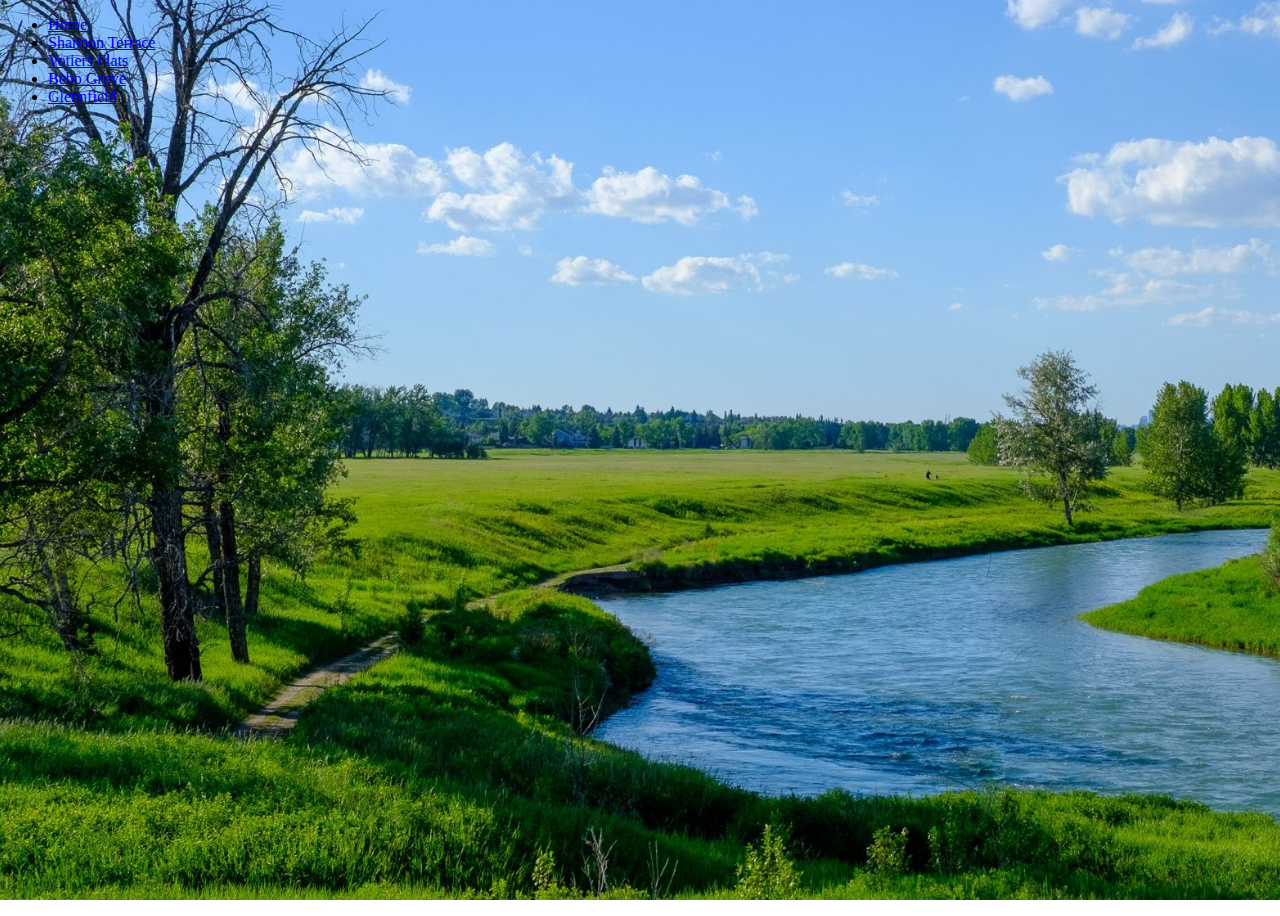
==== bebo.html @ c99157d6 "Initial commit  - Adding basic files, images, and styling." ====
<!DOCTYPE html>
<html>
<head>
    <meta content="text/html;charset=utf-8" http-equiv="Content-Type">
    <meta content="utf-8" http-equiv="encoding">
    <title>
        Fish Creek Provincial Park
    </title>
    <link rel="stylesheet" href="styles.css">
</head>

<body>
    <ul>
        <li><a href="index.html">Home</a></li>
        <li><a href="shannonTerrace.html">Shannon Terrace</a></li>
        <li><a href="votiers.html">Votiers Flats</a></li>
        <li><a href="bebo.html">Bebo Grove</a></li>
        <li><a href="glennfield.html">Glennfield</a></li>
    </ul>

    <!-- About section -->

</body>
    
</html>
---- styles.css ----
html {
    background-image: url('fishcreek.jpg');
    background-repeat: no-repeat;
    background-position: center;
    background-size: cover;
}

body, html {
    height:100%;
}

.bg {
    background-image: url('fishcreek.jpg');
    background-repeat: no-repeat;
    background-size: cover;
}

a.header {
    text-decoration: none;
    color: antiquewhite;
    text-align: center;
    font-size: 30px;
    padding: 0;
}

ul.header{
    list-style-type: none;
    margin: 10;
    padding: 0;
    padding-left: 100px;
    background-image: linear-gradient(rgba(255, 255, 255, 0.5), rgba(255, 255, 255, 0));
}

li.header {
    display: inline;
    text-align: center;
    color: antiquewhite;
    padding-left: 2%;
    padding-right: 2%;
}

li:hover {
    text-decoration: underline;
}

.center {
    margin-left: auto;
    margin-right: auto;
}

table {
    background-color: antiquewhite;
    background-color: rgba(250, 235, 215, 0.3);
    border-radius: 10px;
    padding-top: 5px;
    padding-bottom: 5px;
    padding-left: 10px;
    padding-right: 10px;
}

th {
    font-size: 25px;
    padding: 10px
}

tr {
    font-size: 20px;
    text-align: center;
}
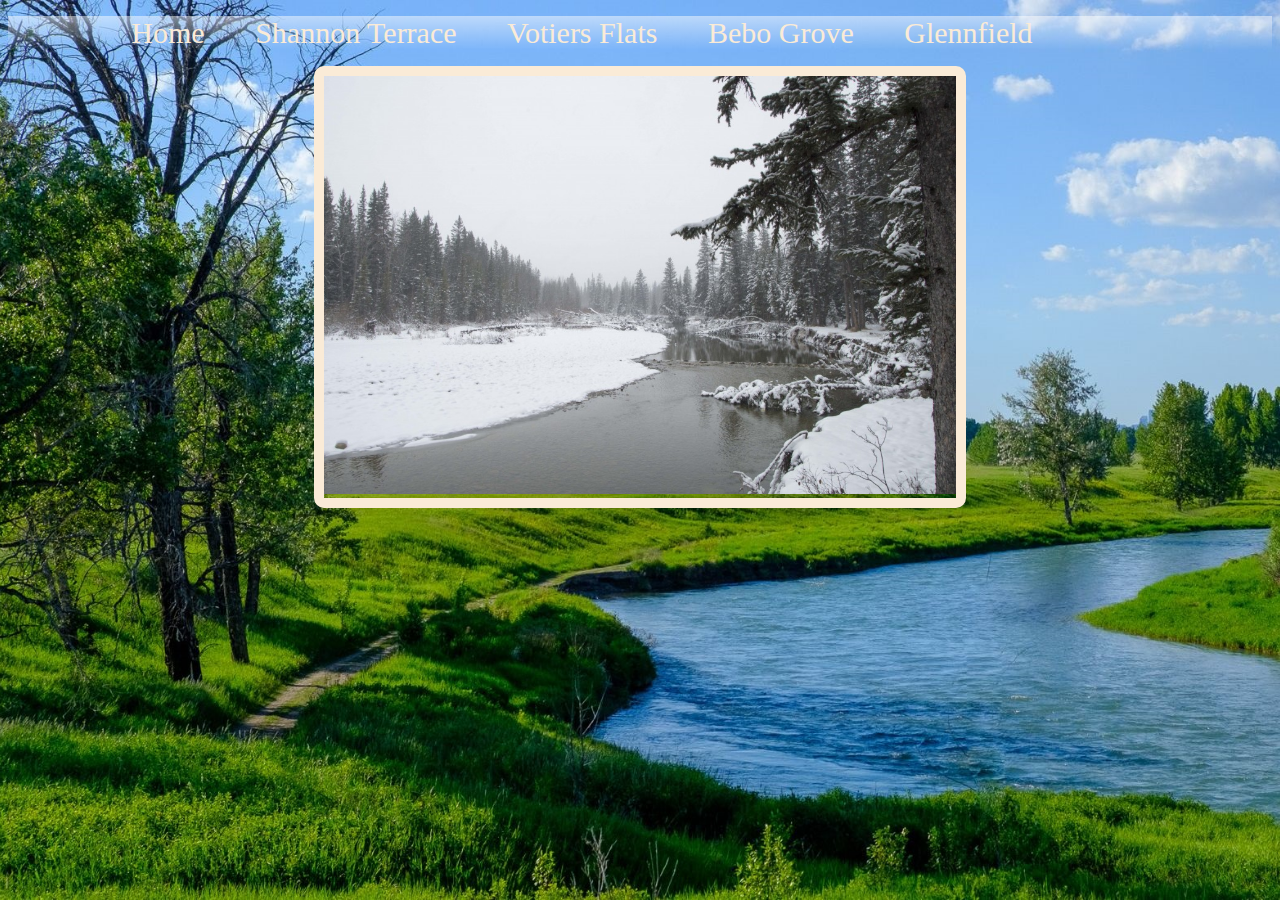
==== commit 31a57159: "Adding pictures to all pages" ====
--- a/bebo.html
+++ b/bebo.html
@@ -10,15 +10,18 @@
 </head>
 
 <body>
-    <ul>
-        <li><a href="index.html">Home</a></li>
-        <li><a href="shannonTerrace.html">Shannon Terrace</a></li>
-        <li><a href="votiers.html">Votiers Flats</a></li>
-        <li><a href="bebo.html">Bebo Grove</a></li>
-        <li><a href="glennfield.html">Glennfield</a></li>
+    <ul class="header">
+        <li class="header"><a class="header" href="index.html">Home</a></li>
+        <li class="header"><a class="header" href="shannonTerrace.html">Shannon Terrace</a></li>
+        <li class="header"><a class="header" href="votiers.html">Votiers Flats</a></li>
+        <li class="header"><a class="header" href="bebo.html">Bebo Grove</a></li>
+        <li class="header"><a class="header" href="glennfield.html">Glennfield</a></li>
     </ul>
 
     <!-- About section -->
+    <div class="image_container center">
+        <img class="spotlight center" src="bebo.jpg">
+    </div>
 
 </body>
     
--- a/styles.css
+++ b/styles.css
@@ -46,6 +46,7 @@
 .center {
     margin-left: auto;
     margin-right: auto;
+    text-align: center;
 }
 
 table {
@@ -66,4 +67,21 @@
 tr {
     font-size: 20px;
     text-align: center;
+}
+
+div.image_container {
+    max-width: 50%;
+    border: solid;
+    border-radius: 10px;
+    border-width: 10px;
+    border-color: antiquewhite;
+    padding: 0;
+    text-align: center;
+}
+
+img.spotlight {
+    max-width: 100%;
+    min-width: 100%;
+    padding: 0;
+    
 }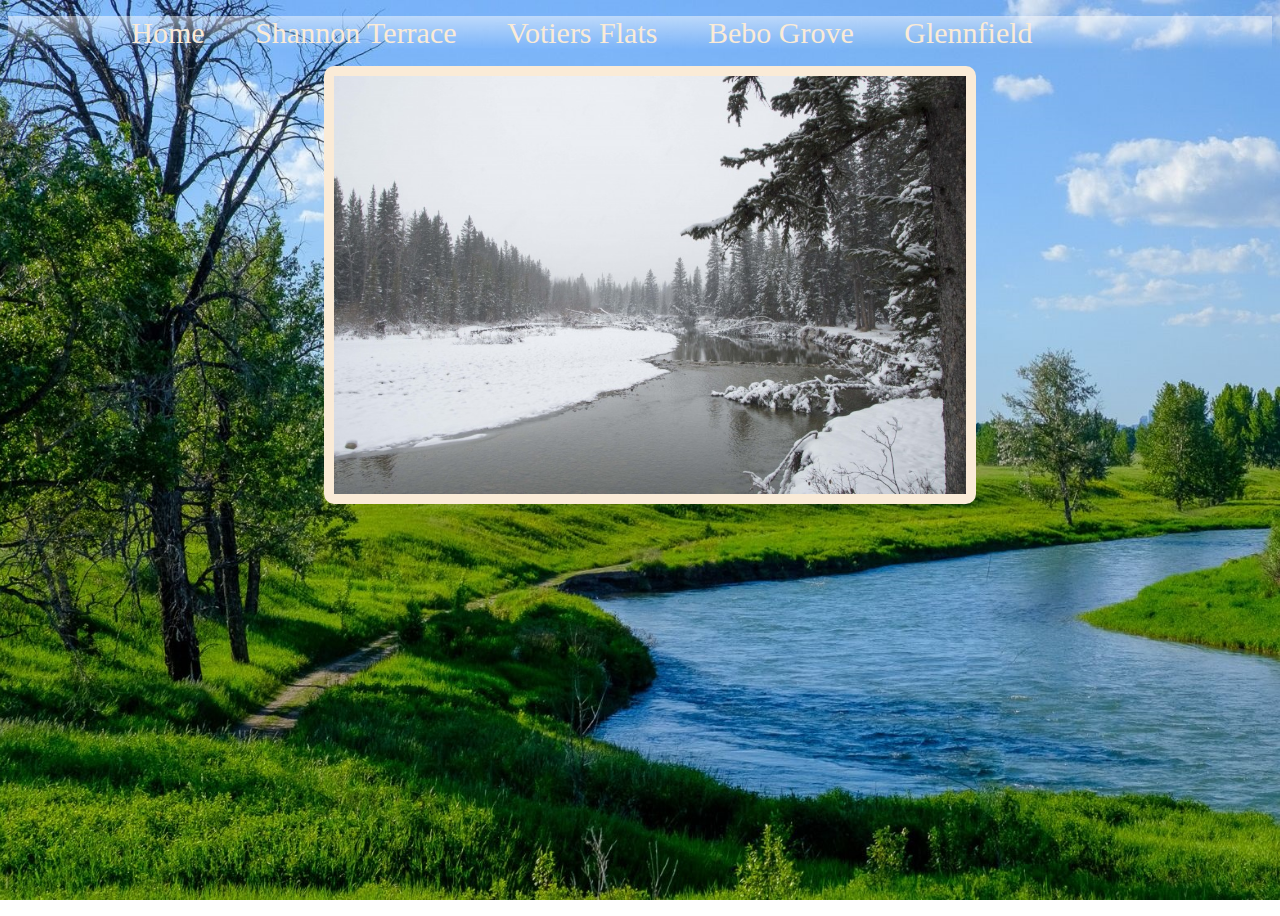
==== commit 3a68a2c7: "Fixing code comments" ====
--- a/bebo.html
+++ b/bebo.html
@@ -18,7 +18,7 @@
         <li class="header"><a class="header" href="glennfield.html">Glennfield</a></li>
     </ul>
 
-    <!-- About section -->
+    <!-- Picture of location -->
     <div class="image_container center">
         <img class="spotlight center" src="bebo.jpg">
     </div>
--- a/styles.css
+++ b/styles.css
@@ -71,17 +71,18 @@
 
 div.image_container {
     max-width: 50%;
-    border: solid;
-    border-radius: 10px;
-    border-width: 10px;
-    border-color: antiquewhite;
+
     padding: 0;
-    text-align: center;
 }
 
 img.spotlight {
     max-width: 100%;
     min-width: 100%;
     padding: 0;
-    
+    min-height: 100%;
+    max-height: 100%;  
+    border: solid;
+    border-radius: 10px;
+    border-width: 10px;
+    border-color: antiquewhite;
 }